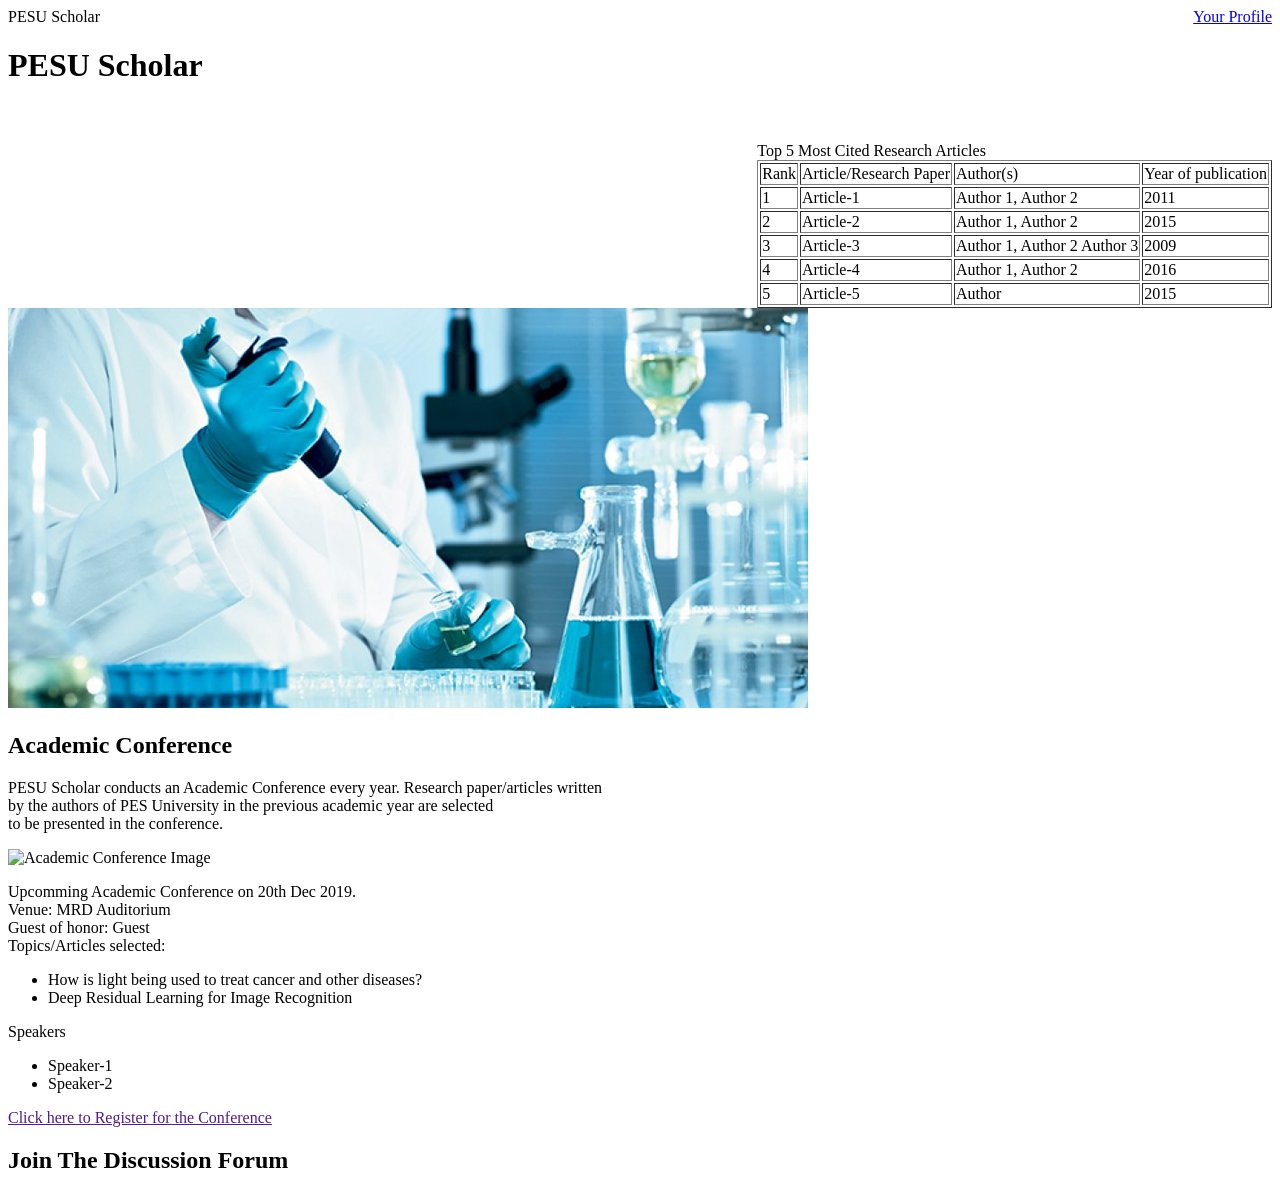
==== index.html @ f5e80b08 "Index.html is the landing page. CSS is yet to be written. Suggestions on homepage required.." ====
<!DOCTYPE html>
<html>
<head>
	<title>PESU Scholar | Tag-line</title>
	<link rel="stylesheet" type="text/css" href="main.css">
	<link rel="icon" type="image" href="logo.jpg">
</head>
<body>
	<div>
		<nav>
			<a href="login.html" style="float: right;">Your Profile</a>
		</nav>
		PESU Scholar
	</div>
	<h1>PESU Scholar</h1><br><br>
	<aside id="top5" style="float: right;">
					Top 5 Most Cited Research Articles  
					<table border="1">
						<thead>
							<tr>
								<td>Rank</td>
								<td>Article/Research Paper</td>
								<td>Author(s)</td>
								<td>Year of publication</td>
							</tr>
						</thead>

						<tbody>
							<tr>
								<td>1</td>
								<td>Article-1</td>
								<td>Author 1, Author 2</td>
								<td>2011</td>
							</tr>

							<tr>
								<td>2</td>
								<td>Article-2</td>
								<td>Author 1, Author 2</td>
								<td>2015</td>
							</tr>

							<tr>
								<td>3</td>
								<td>Article-3</td>
								<td>Author 1, Author 2 Author 3</td>
								<td>2009</td>
							</tr>

							<tr>
								<td>4</td>
								<td>Article-4</td>
								<td>Author 1, Author 2</td>
								<td>2016</td>
							</tr>

							<tr>
								<td>5</td>
								<td>Article-5</td>
								<td>Author</td>
								<td>2015</td>
							</tr>
						</tbody>
					</table>
				</aside>
	<img src="Lab.png"><br>
	<div>
		<h2>Academic Conference</h2>
		<p>
			PESU Scholar conducts an Academic Conference every year. Research paper/articles written<br>
			by the authors of PES University in the previous academic year are selected<br> 
			to be presented in the conference. 
		</p>
		<img src="" alt="Academic Conference Image"><br>
			<p>
				Upcomming Academic Conference on 20th Dec 2019.<br>
				Venue: MRD Auditorium<br>
				Guest of honor: Guest<br>
				Topics/Articles selected:<br>
				<ul>
					<li>How is light being used to treat cancer and other diseases?</li>
					<li>Deep Residual Learning for Image Recognition</li>
				</ul>
				<p>Speakers</p>
				<ul>
					<li>Speaker-1</li>
					<li>Speaker-2</li>
				</ul>
				<a href="">Click here to Register for the Conference</a>
			</p>
		</div>
	</div>

	<div>
		<h2>Join The Discussion Forum</h2>
	</div>
</body>
</html>
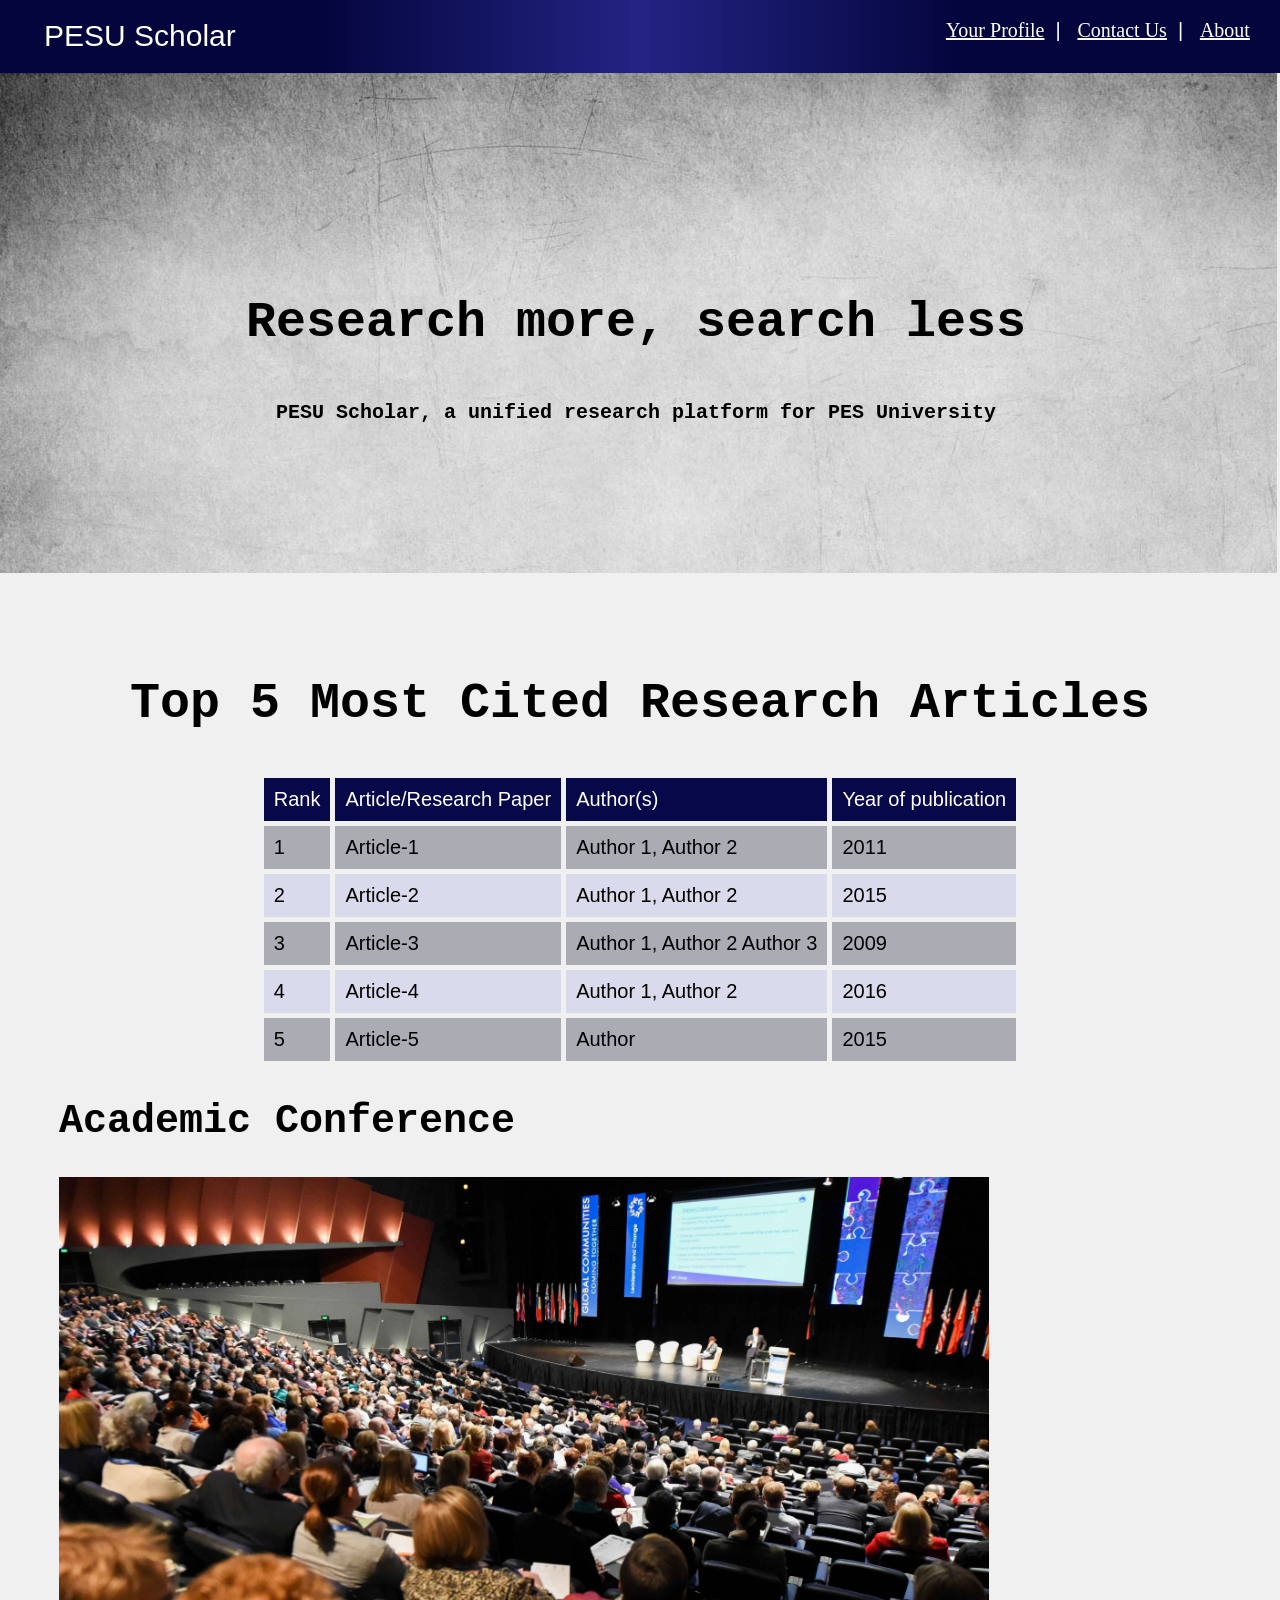
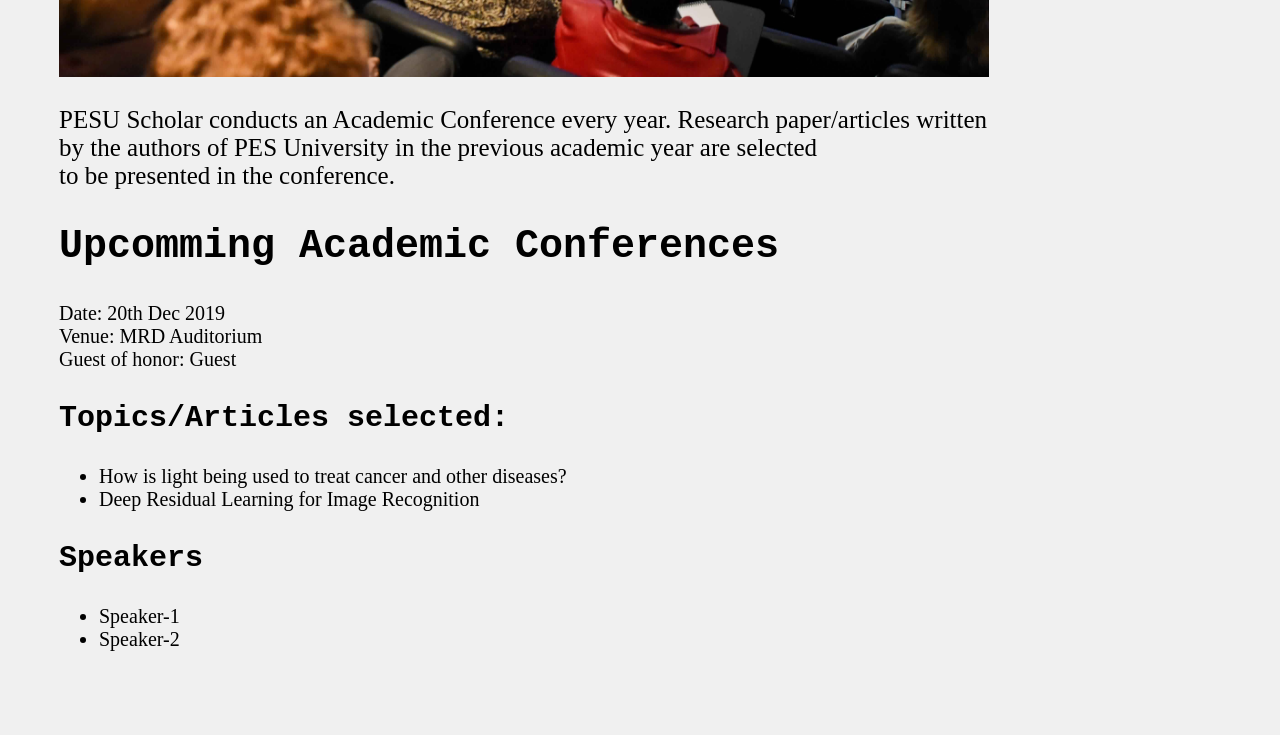
==== commit 5c9a1dd6: "HomePage Done Feedback needed" ====
--- a/index.html
+++ b/index.html
@@ -6,93 +6,97 @@
 	<link rel="icon" type="image" href="logo.jpg">
 </head>
 <body>
-	<div>
-		<nav>
-			<a href="login.html" style="float: right;">Your Profile</a>
-		</nav>
-		PESU Scholar
+	
+		<div class="main">&nbsp;&nbsp;&nbsp;PESU Scholar
+			<span>
+			<a href="login.html" class="navi">Your Profile</a>&nbsp;&nbsp;|&nbsp;&nbsp;
+			<a href="" class="navi">Contact Us</a>&nbsp;&nbsp;|&nbsp;&nbsp;
+			<a href="" class="navi">About</a>&nbsp;&nbsp;</span>
+		</div>
+		<div class="quote" style="text-align: center">
+		<h1><pre>
+
+
+
+Research more, search less</pre></h1>
+		<h2 style="font-size: 20px"><pre>PESU Scholar, a unified research platform for PES University</pre></h2>
 	</div>
-	<h1>PESU Scholar</h1><br><br>
-	<aside id="top5" style="float: right;">
-					Top 5 Most Cited Research Articles  
-					<table border="1">
-						<thead>
-							<tr>
-								<td>Rank</td>
-								<td>Article/Research Paper</td>
-								<td>Author(s)</td>
-								<td>Year of publication</td>
-							</tr>
-						</thead>
-
-						<tbody>
-							<tr>
-								<td>1</td>
-								<td>Article-1</td>
-								<td>Author 1, Author 2</td>
-								<td>2011</td>
-							</tr>
-
-							<tr>
-								<td>2</td>
-								<td>Article-2</td>
-								<td>Author 1, Author 2</td>
-								<td>2015</td>
-							</tr>
-
-							<tr>
-								<td>3</td>
-								<td>Article-3</td>
-								<td>Author 1, Author 2 Author 3</td>
-								<td>2009</td>
-							</tr>
-
-							<tr>
-								<td>4</td>
-								<td>Article-4</td>
-								<td>Author 1, Author 2</td>
-								<td>2016</td>
-							</tr>
-
-							<tr>
-								<td>5</td>
-								<td>Article-5</td>
-								<td>Author</td>
-								<td>2015</td>
-							</tr>
-						</tbody>
-					</table>
-				</aside>
-	<img src="Lab.png"><br>
-	<div>
+	<div id="entire">
+		<div>
+		<aside id="top5">
+			<h1>Top 5 Most Cited Research Articles</h1>
+				<table align="center" cellspacing="5px" cellpadding="10px">
+					<thead>
+						<tr class="table_head">
+							<td>Rank</td>
+							<td>Article/Research Paper</td>
+							<td>Author(s)</td>
+							<td>Year of publication</td>
+						</tr>
+					</thead>
+					<tbody>
+						<tr class="odd">
+							<td>1</td>
+							<td>Article-1</td>
+							<td>Author 1, Author 2</td>
+							<td>2011</td>
+						</tr>
+							<tr class="even">
+							<td>2</td>
+							<td>Article-2</td>
+							<td>Author 1, Author 2</td>
+							<td>2015</td>
+						</tr>
+							<tr class="odd">
+							<td>3</td>
+							<td>Article-3</td>
+							<td>Author 1, Author 2 Author 3</td>
+							<td>2009</td>
+						</tr>
+							<tr class="even">
+							<td>4</td>
+							<td>Article-4</td>
+							<td>Author 1, Author 2</td>
+							<td>2016</td>
+						</tr>
+						
+						<tr class="odd">
+							<td>5</td>
+							<td>Article-5</td>
+							<td>Author</td>
+							<td>2015</td>
+						</tr>
+					</tbody>
+				</table>
+		</aside>
 		<h2>Academic Conference</h2>
+		<img src="co1.jpg" alt="Academic Conference Image"><br>
 		<p>
 			PESU Scholar conducts an Academic Conference every year. Research paper/articles written<br>
 			by the authors of PES University in the previous academic year are selected<br> 
 			to be presented in the conference. 
 		</p>
-		<img src="" alt="Academic Conference Image"><br>
+		
 			<p>
-				Upcomming Academic Conference on 20th Dec 2019.<br>
-				Venue: MRD Auditorium<br>
-				Guest of honor: Guest<br>
-				Topics/Articles selected:<br>
+				<h2>Upcomming Academic Conferences</h2>
+				<div id="venue">
+					Date:  20th Dec 2019<br>
+					Venue: MRD Auditorium<br>
+					Guest of honor: Guest<br>
+				</div>
+				<h3>Topics/Articles selected:</h3>
 				<ul>
 					<li>How is light being used to treat cancer and other diseases?</li>
 					<li>Deep Residual Learning for Image Recognition</li>
 				</ul>
-				<p>Speakers</p>
+				<h3>Speakers</h3>
 				<ul>
 					<li>Speaker-1</li>
 					<li>Speaker-2</li>
 				</ul>
-				<a href="">Click here to Register for the Conference</a>
 			</p>
 		</div>
 	</div>
-
-	<div>
-		<h2>Join The Discussion Forum</h2>
 	</div>
 </body>
 </html>
--- a/main.css
+++ b/main.css
@@ -0,0 +1,119 @@
+body
+{
+	margin: -1px;
+	padding: px;
+	background: #f0f0f0;
+}
+
+.main
+{
+	font-family: helvetica;
+	color: white;
+	font-size: 30px;
+	/*background-color: #25C6CE;*/
+	background-image: linear-gradient(to right,#04053D,#04053D,#232484,#04053D,#04053D );
+	padding: 20px;
+}
+
+
+#entire
+{
+	margin: 40px;
+	padding: 20px;
+}
+
+.quote
+{
+	background-image: url("tag2.jpg");
+	width: 100%;
+	height: 500px;
+	display:inline-block;
+  	padding:0px;
+  	margin-left:-4px;
+}
+
+span
+{
+	font-size: 20px;
+	float: right;
+}
+
+.tag
+{
+	text-align: center;
+	font-family: arial;
+	font-size: 20px;
+}
+
+img
+{
+	width: 80%;
+	height: 500px;
+}
+
+
+a
+{
+	font-family: calibri;
+	size: 18px;
+	color:white;
+}
+
+h1
+{
+	font-family: courier;
+	text-align: center;
+	font-size: 50px;
+}
+
+h2
+{
+	font-family: courier;
+	font-size: 40px;
+}
+
+h3
+{
+	font-family: courier;
+	font-size: 30px;
+}
+
+table
+{
+	font-family: helvetica;
+	font-size: 20px;
+}
+
+.odd
+{
+	background-color: #ABABB4;
+}
+
+.even
+{
+	background-color: #D9DAEC;
+}
+
+.table_head
+{
+	background-color: #06084A;
+	color: white;
+}
+
+p
+{
+	font-family: Verdana;
+	font-size: 25px;
+}
+
+ul
+{
+	font-size: 20px;
+	font-family: Verdana;
+}
+
+#venue
+{
+	font-size: 20px;
+	font-family: Verdana;
+}
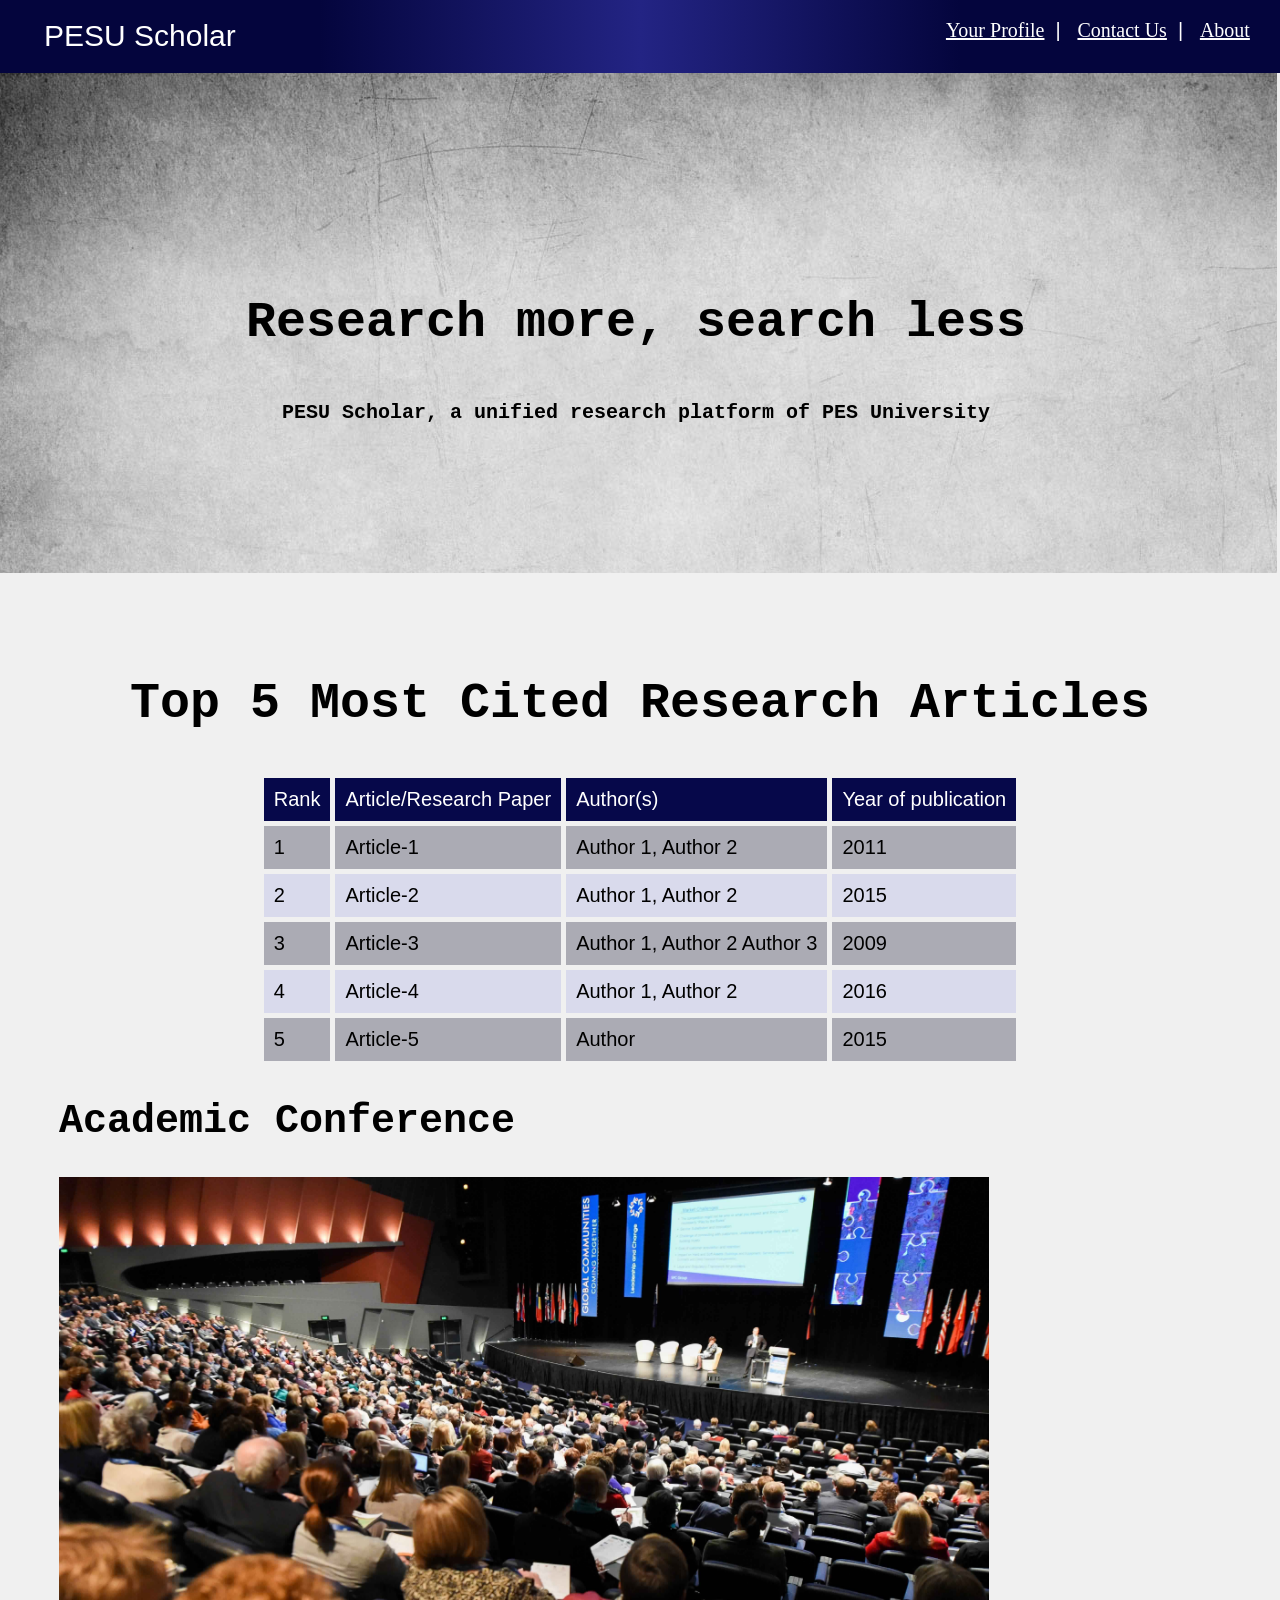
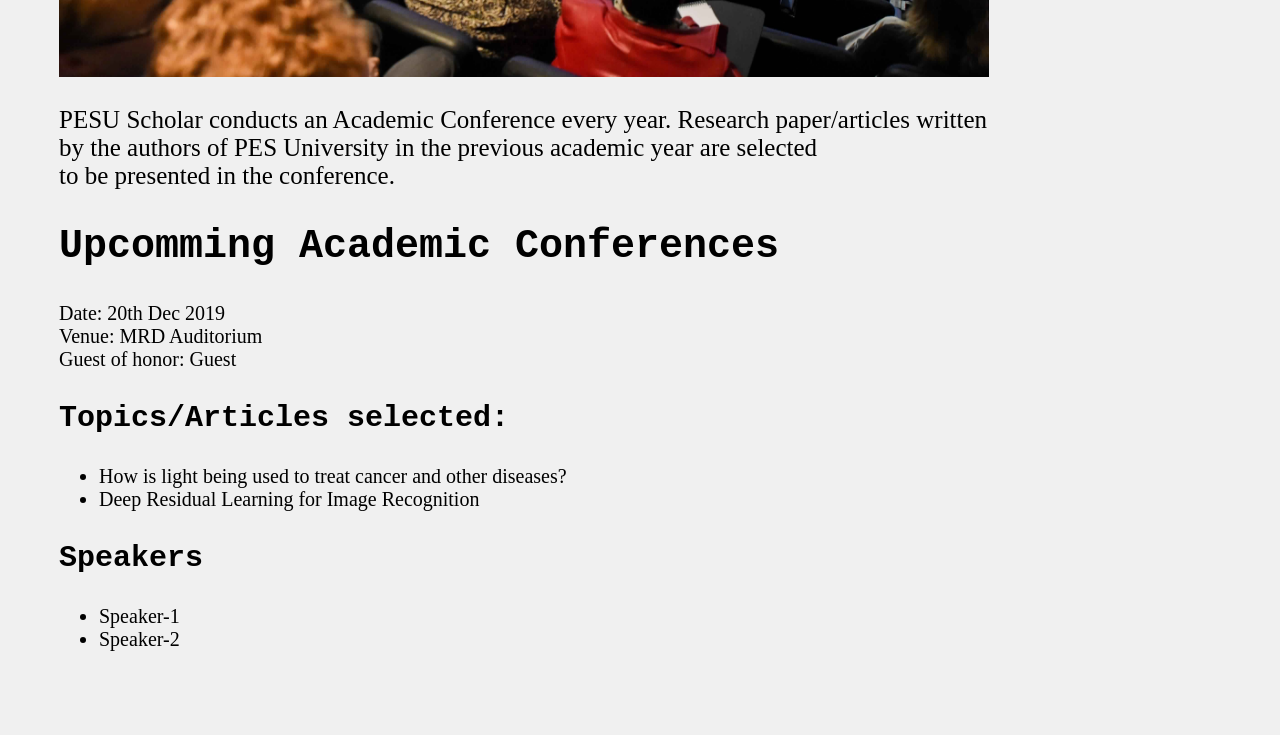
==== commit 1a342681: "Some Changes Here" ====
--- a/index.html
+++ b/index.html
@@ -1,8 +1,8 @@
 <!DOCTYPE html>
 <html>
 <head>
-	<title>PESU Scholar | Tag-line</title>
-	<link rel="stylesheet" type="text/css" href="main.css">
+	<title>PESU Scholar | PES Research Platform</title>
+	<link rel="stylesheet" type="text/css" href="home.css">
 	<link rel="icon" type="image" href="logo.jpg">
 </head>
 <body>
@@ -19,7 +19,7 @@
 
 
 Research more, search less</pre></h1>
-		<h2 style="font-size: 20px"><pre>PESU Scholar, a unified research platform for PES University</pre></h2>
+		<h2 style="font-size: 20px"><pre>PESU Scholar, a unified research platform of PES University</pre></h2>
 	</div>
 	<div id="entire">
 		<div>
--- a/home.css
+++ b/home.css
@@ -0,0 +1,119 @@
+body
+{
+	margin: -1px;
+	padding: px;
+	background: #f0f0f0;
+}
+
+.main
+{
+	font-family: helvetica;
+	color: white;
+	font-size: 30px;
+	/*background-color: #25C6CE;*/
+	background-image: linear-gradient(to right,#04053D,#04053D,#232484,#04053D,#04053D );
+	padding: 20px;
+}
+
+
+#entire
+{
+	margin: 40px;
+	padding: 20px;
+}
+
+.quote
+{
+	background-image: url("tag2.jpg");
+	width: 100%;
+	height: 500px;
+	display:inline-block;
+  	padding:0px;
+  	margin-left:-4px;
+}
+
+span
+{
+	font-size: 20px;
+	float: right;
+}
+
+.tag
+{
+	text-align: center;
+	font-family: arial;
+	font-size: 20px;
+}
+
+img
+{
+	width: 80%;
+	height: 500px;
+}
+
+
+a
+{
+	font-family: calibri;
+	size: 18px;
+	color:white;
+}
+
+h1
+{
+	font-family: courier;
+	text-align: center;
+	font-size: 50px;
+}
+
+h2
+{
+	font-family: courier;
+	font-size: 40px;
+}
+
+h3
+{
+	font-family: courier;
+	font-size: 30px;
+}
+
+table
+{
+	font-family: helvetica;
+	font-size: 20px;
+}
+
+.odd
+{
+	background-color: #ABABB4;
+}
+
+.even
+{
+	background-color: #D9DAEC;
+}
+
+.table_head
+{
+	background-color: #06084A;
+	color: white;
+}
+
+p
+{
+	font-family: Verdana;
+	font-size: 25px;
+}
+
+ul
+{
+	font-size: 20px;
+	font-family: Verdana;
+}
+
+#venue
+{
+	font-size: 20px;
+	font-family: Verdana;
+}
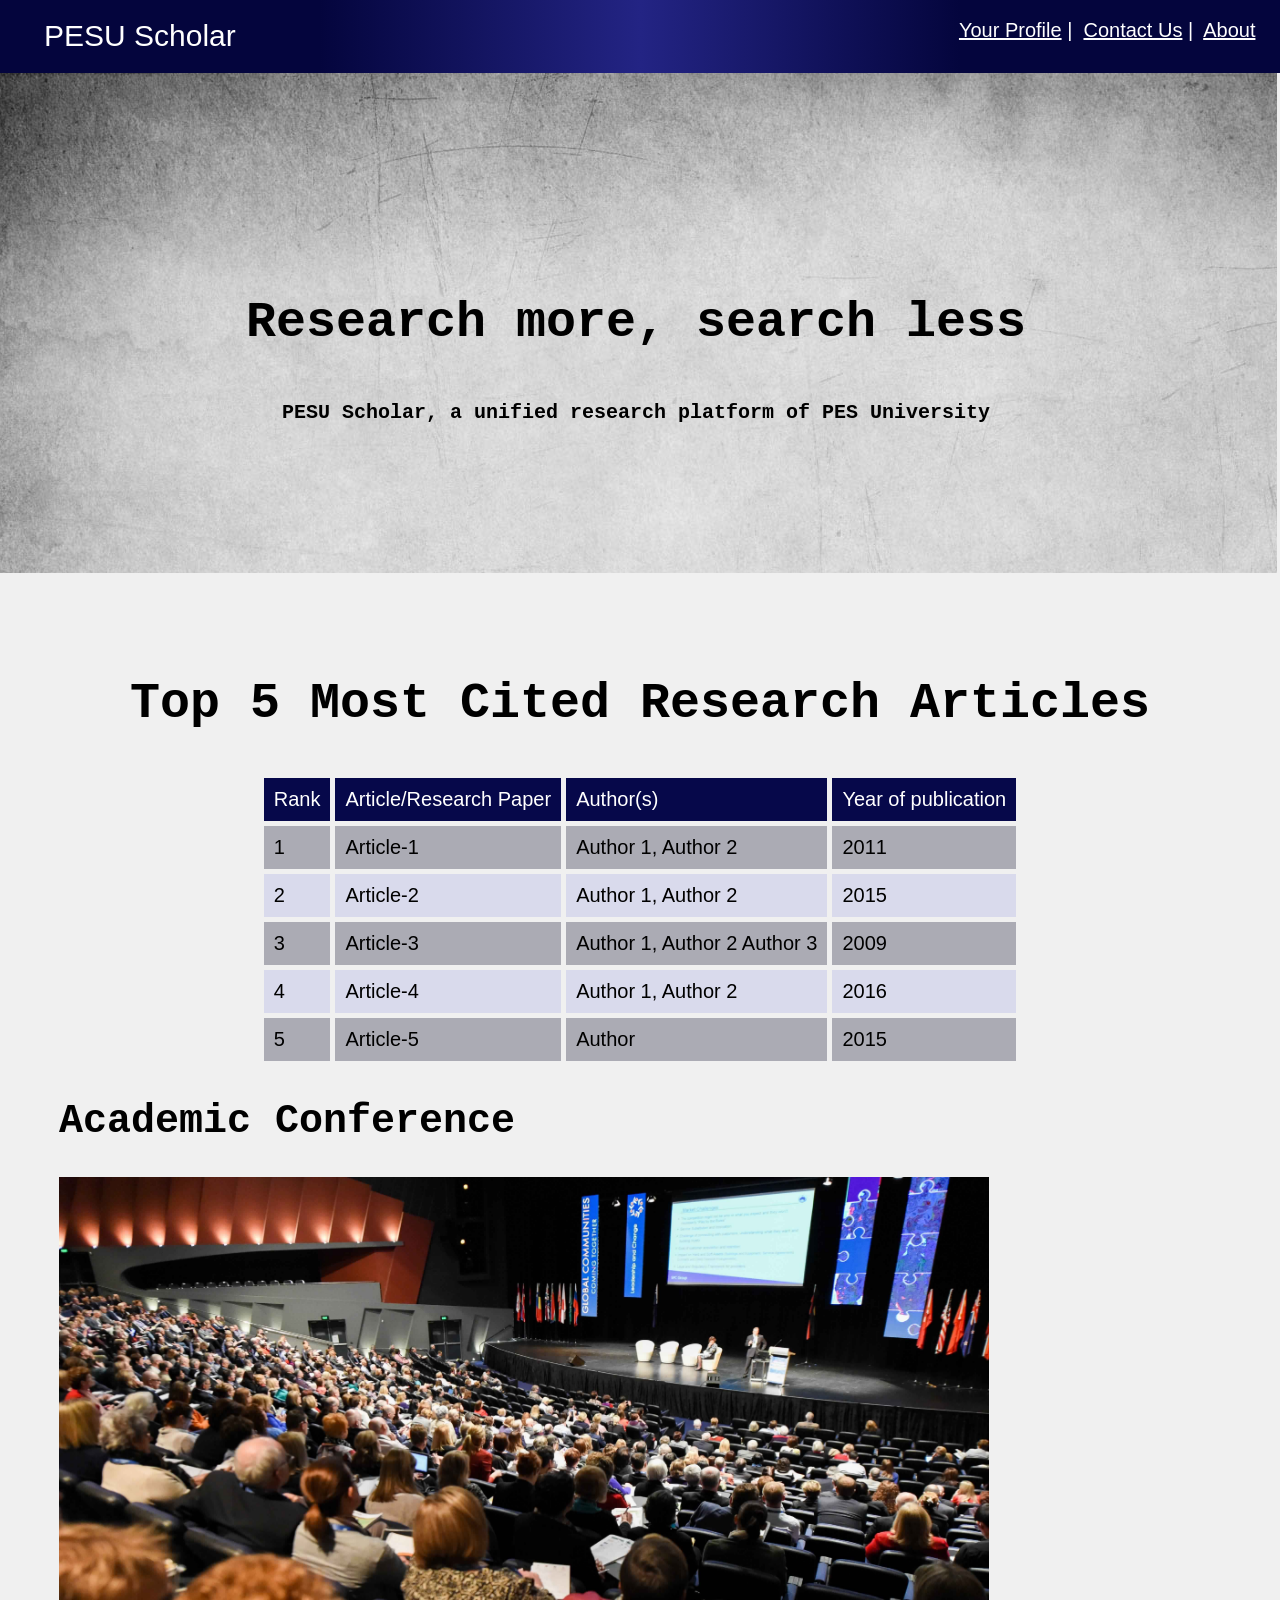
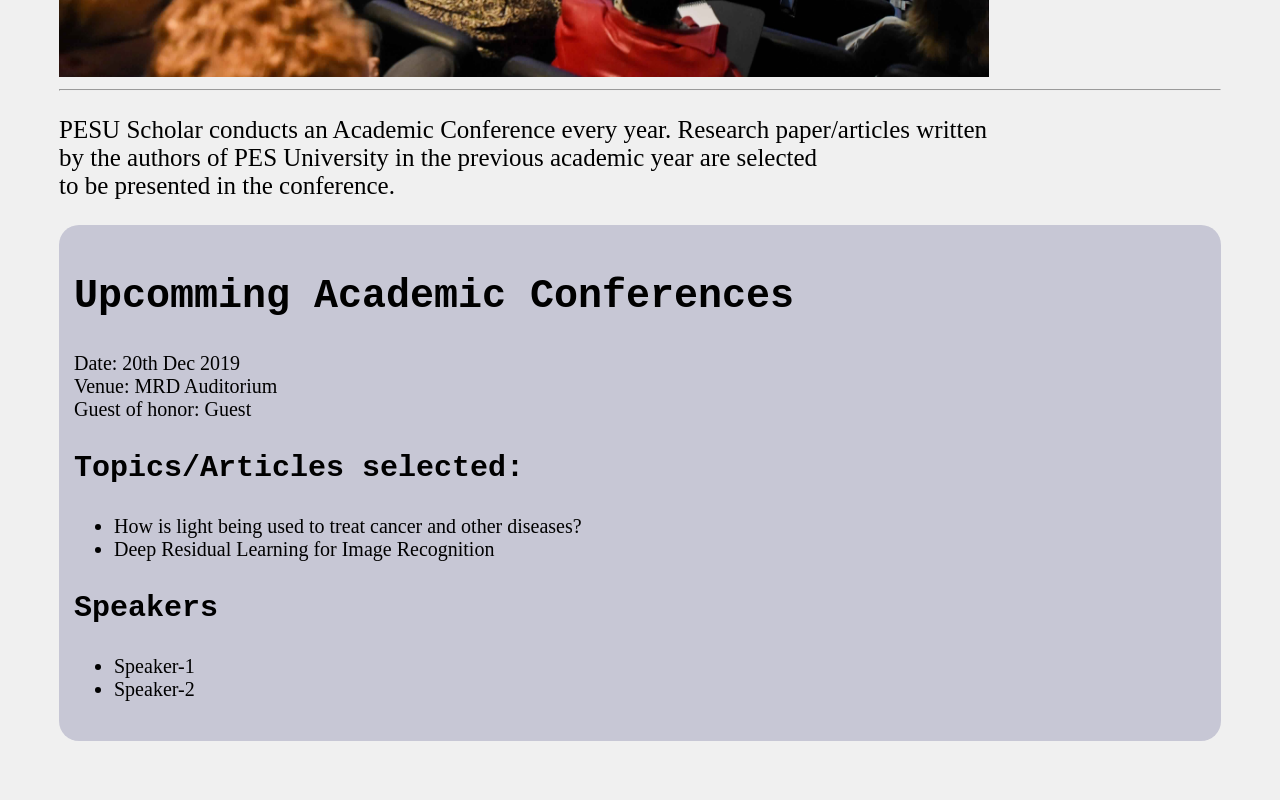
==== commit d6270b1e: "Major Styling Changes A lot of changes in style. If any changes feel free to make them..." ====
--- a/index.html
+++ b/index.html
@@ -2,16 +2,16 @@
 <html>
 <head>
 	<title>PESU Scholar | PES Research Platform</title>
-	<link rel="stylesheet" type="text/css" href="home.css">
+	<link rel="stylesheet" type="text/css" href="home1.css">
 	<link rel="icon" type="image" href="logo.jpg">
 </head>
 <body>
 	
 		<div class="main">&nbsp;&nbsp;&nbsp;PESU Scholar
 			<span>
-			<a href="login.html" class="navi">Your Profile</a>&nbsp;&nbsp;|&nbsp;&nbsp;
-			<a href="" class="navi">Contact Us</a>&nbsp;&nbsp;|&nbsp;&nbsp;
-			<a href="" class="navi">About</a>&nbsp;&nbsp;</span>
+			<a href="login.html" class="navi">Your Profile</a>&nbsp;|&nbsp;
+			<a href="" class="navi">Contact Us</a>&nbsp;|&nbsp;
+			<a href="" class="navi">About</a>&nbsp;</span>
 		</div>
 		<div class="quote" style="text-align: center">
 		<h1><pre>
@@ -71,12 +71,14 @@
 		</aside>
 		<h2>Academic Conference</h2>
 		<img src="co1.jpg" alt="Academic Conference Image"><br>
+		<hr>
 		<p>
 			PESU Scholar conducts an Academic Conference every year. Research paper/articles written<br>
 			by the authors of PES University in the previous academic year are selected<br> 
-			to be presented in the conference. 
+			to be presented in the conference.
+			 
 		</p>
-		
+		<div id="conf">
 			<p>
 				<h2>Upcomming Academic Conferences</h2>
 				<div id="venue">
@@ -96,6 +98,7 @@
 				</ul>
 			</p>
 		</div>
+		</div>
 	</div>
 	</div>
 </body>
--- a/home1.css
+++ b/home1.css
@@ -0,0 +1,127 @@
+body
+{
+	margin: -1px;
+	padding: px;
+	background: #f0f0f0;
+}
+
+.main
+{
+	font-family: arial;
+	color: white;
+	font-size: 30px;
+	/*background-color: #25C6CE;*/
+	background-image: linear-gradient(to right,#04053D,#04053D,#232484,#04053D,#04053D );
+	padding: 20px;
+}
+
+
+#entire
+{
+	margin: 40px;
+	padding: 20px;
+}
+
+.quote
+{
+	background-image: url("tag2.jpg");
+	width: 100%;
+	height: 500px;
+	display:inline-block;
+  	padding:0px;
+  	margin-left:-4px;
+}
+
+span
+{
+	font-size: 20px;
+	float: right;
+}
+
+.tag
+{
+	text-align: center;
+	font-family: arial;
+	font-size: 20px;
+}
+
+img
+{
+	width: 80%;
+	height: 500px;
+}
+
+
+a
+{
+	font-family: arial;
+	size: 10px;
+	color:white;
+}
+
+h1
+{
+	font-family: courier;
+	text-align: center;
+	font-size: 50px;
+}
+
+h2
+{
+	font-family: courier;
+	font-size: 40px;
+}
+
+h3
+{
+	font-family: courier;
+	font-size: 30px;
+}
+
+table
+{
+	font-family: helvetica;
+	font-size: 20px;
+}
+
+.odd
+{
+	background-color: #ABABB4;
+}
+
+.even
+{
+	background-color: #D9DAEC;
+}
+
+.table_head
+{
+	background-color: #06084A;
+	color: white;
+}
+
+p
+{
+	font-family: Verdana;
+	font-size: 25px;
+}
+
+ul
+{
+	font-size: 20px;
+	font-family: Verdana;
+}
+
+#venue
+{
+	font-size: 20px;
+	font-family: Verdana;
+}
+
+#conf
+{
+	background-color: #C7C7D5;
+	border-radius: 20px;
+	padding: 15px;
+	margin-left: px; 
+}
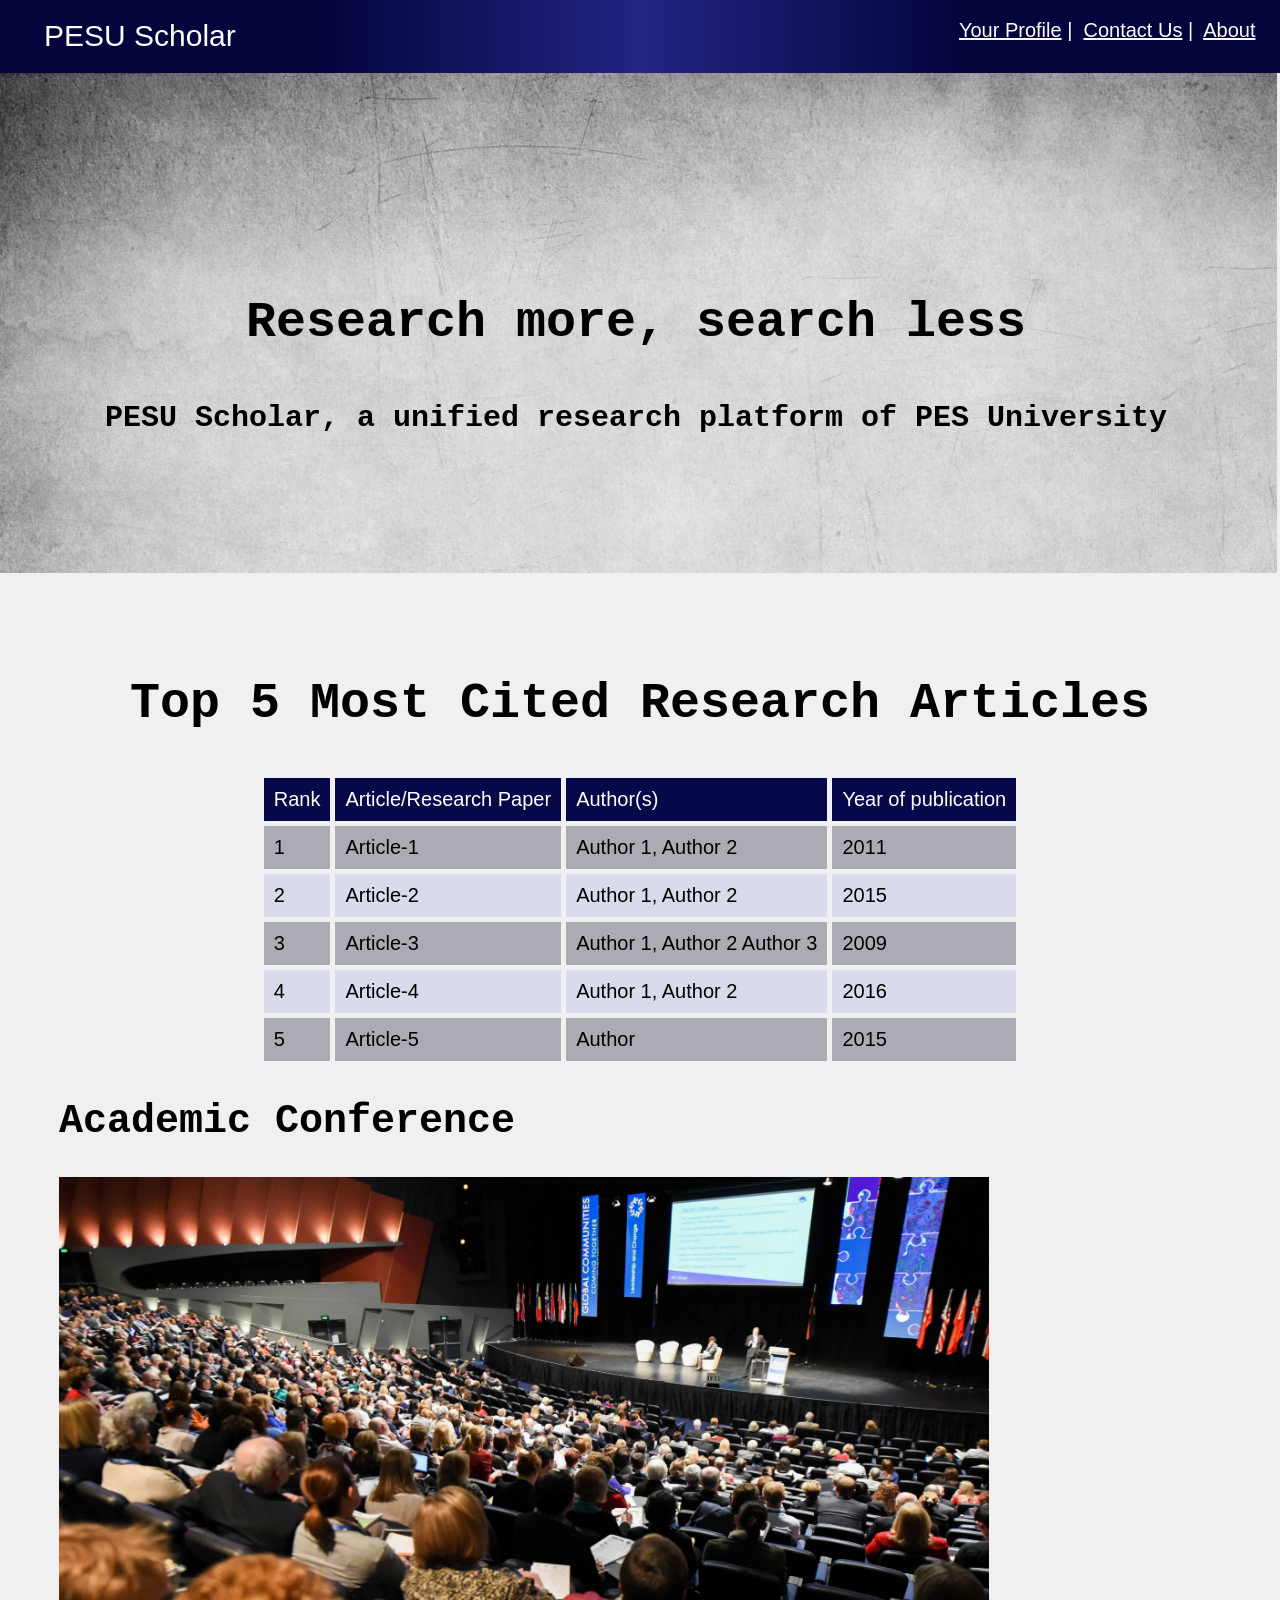
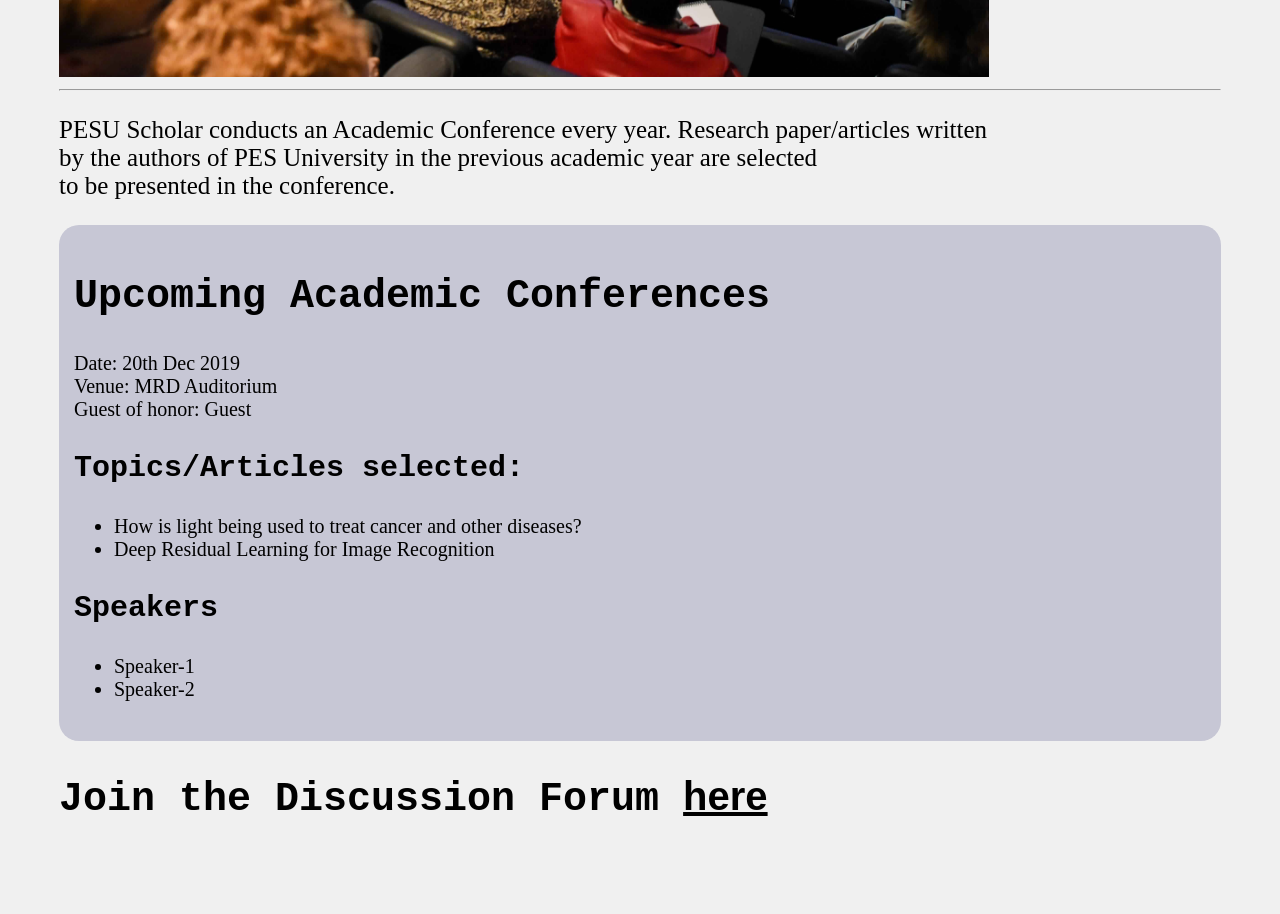
==== commit 9a067d56: "Final Changes" ====
--- a/index.html
+++ b/index.html
@@ -10,8 +10,8 @@
 		<div class="main">&nbsp;&nbsp;&nbsp;PESU Scholar
 			<span>
 			<a href="login.html" class="navi">Your Profile</a>&nbsp;|&nbsp;
-			<a href="" class="navi">Contact Us</a>&nbsp;|&nbsp;
-			<a href="" class="navi">About</a>&nbsp;</span>
+			<a href="contactus.html" class="navi">Contact Us</a>&nbsp;|&nbsp;
+			<a href="about.html" class="navi">About</a>&nbsp;</span>
 		</div>
 		<div class="quote" style="text-align: center">
 		<h1><pre>
@@ -19,7 +19,7 @@
 
 
 Research more, search less</pre></h1>
-		<h2 style="font-size: 20px"><pre>PESU Scholar, a unified research platform of PES University</pre></h2>
+		<h2 style="font-size: 30px"><pre>PESU Scholar, a unified research platform of PES University</pre></h2>
 	</div>
 	<div id="entire">
 		<div>
@@ -80,7 +80,7 @@
 		</p>
 		<div id="conf">
 			<p>
-				<h2>Upcomming Academic Conferences</h2>
+				<h2>Upcoming Academic Conferences</h2>
 				<div id="venue">
 					Date:  20th Dec 2019<br>
 					Venue: MRD Auditorium<br>
@@ -98,6 +98,7 @@
 				</ul>
 			</p>
 		</div>
+		<h2>Join the Discussion Forum <a href="new_forum.html" style="color: black">here</a></h2>
 		</div>
 	</div>
 	</div>
